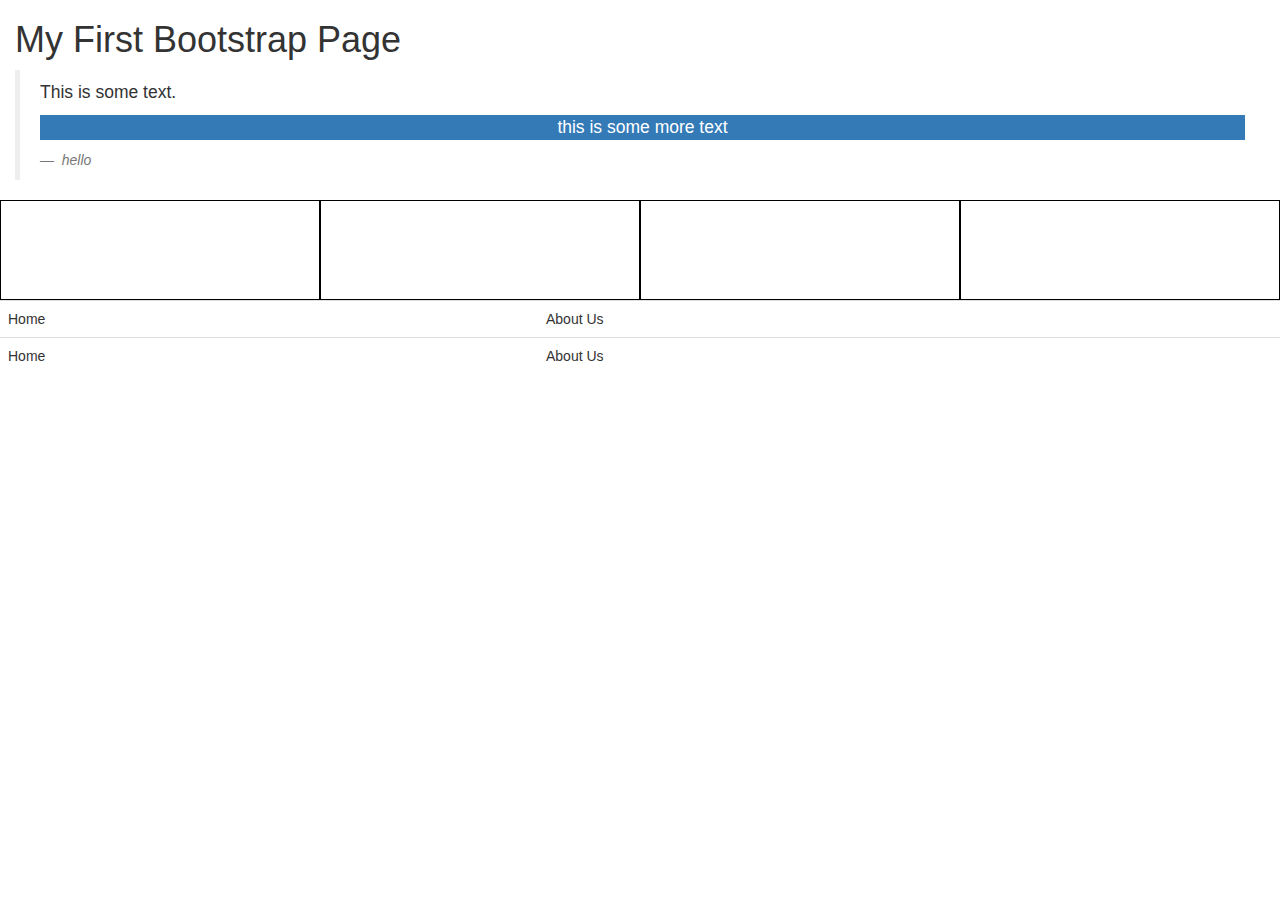
==== index.html @ c0797a3a "edit index.html" ====
<!DOCTYPE html>
<html lang="en">
<head>
    <title>Bootstrap Example</title>
    <style>
    .box{
    border: 1px solid black;
    height: 100px;
    }

    </style>
    <meta charset="utf-8">
    <meta name="viewport" content="width=device-width, initial-scale=1">
    <link rel="stylesheet" href="http://maxcdn.bootstrapcdn.com/bootstrap/3.3.6/css/bootstrap.min.css">
    <script src="https://ajax.googleapis.com/ajax/libs/jquery/1.12.0/jquery.min.js"></script>
    <script src="http://maxcdn.bootstrapcdn.com/bootstrap/3.3.6/js/bootstrap.min.js"></script>
    <link rel="stylesheet" href="css/bootstrap.min.css">
    <link rel="stylesheet" href="css/bootstrap.css">

</head>
<body>

<div class="container-fluid">
    <h1>My First Bootstrap Page</h1>
    <blockquote>
    <p>This is some text.</p>
    <p class="text-center bg-primary"> this is some more text</p>
        <footer>
            <cite>
                hello
            </cite>
        </footer>
    </blockquote>
        <div class="row">
        <div class="col-md-3 box"></div>
            <div class="col-md-3 box"></div>
            <div class="col-md-3 box"></div>
        <div class="col-md-3 box"></div>
            <table class="table table-responsive" >
                <tr>
                    <td> Home</td>
                    <td>About Us</td>
                </tr>
                <tr>
                    <td> Home</td>
                    <td>About Us</td>


                </tr>
            </table>




    </div>
</div>

</body>
</html>
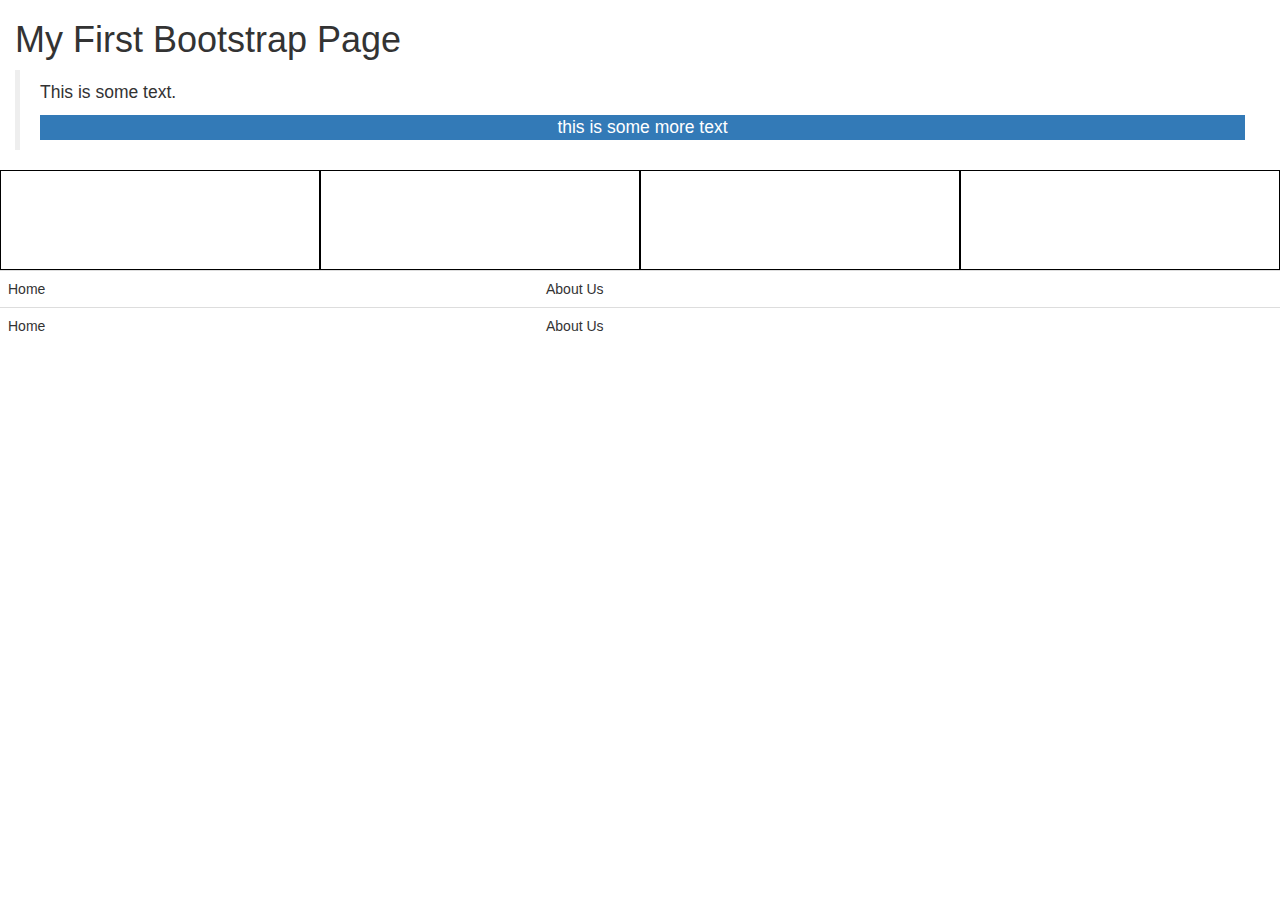
==== commit 9ca6dc3e: "s is html file" ====
--- a/index.html
+++ b/index.html
@@ -25,11 +25,7 @@
     <blockquote>
     <p>This is some text.</p>
     <p class="text-center bg-primary"> this is some more text</p>
-        <footer>
-            <cite>
-                hello
-            </cite>
-        </footer>
+        
     </blockquote>
         <div class="row">
         <div class="col-md-3 box"></div>
@@ -56,4 +52,4 @@
 </div>
 
 </body>
-</html>+</html>
